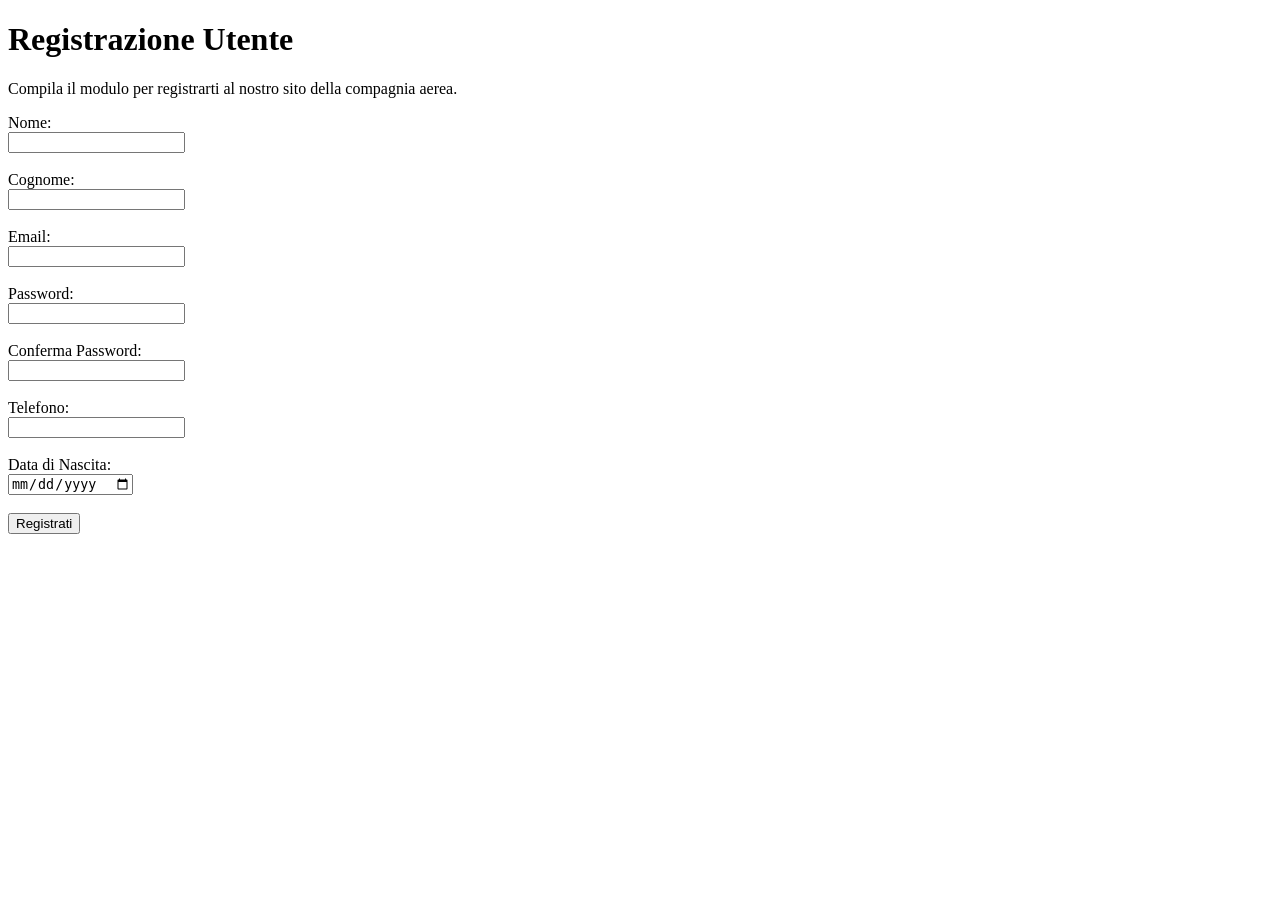
==== registrazione.html @ e49934af "Aggiunto il file html per la registrazione" ====
<!DOCTYPE html>
<html lang="it">
<head>
    <meta charset="UTF-8">
    <meta name="viewport" content="width=device-width, initial-scale=1.0">
    <title>Registrazione Utente - Compagnia Aerea</title>
</head>
<body>
    <h1>Registrazione Utente</h1>
    <p>Compila il modulo per registrarti al nostro sito della compagnia aerea.</p>
    
    <form action="process_registration.php" method="post">
        <label for="nome">Nome:</label><br>
        <input type="text" id="nome" name="nome" required><br><br>
        
        <label for="cognome">Cognome:</label><br>
        <input type="text" id="cognome" name="cognome" required><br><br>
        
        <label for="email">Email:</label><br>
        <input type="email" id="email" name="email" required><br><br>
        
        <label for="password">Password:</label><br>
        <input type="password" id="password" name="password" required><br><br>
        
        <label for="conferma_password">Conferma Password:</label><br>
        <input type="password" id="conferma_password" name="conferma_password" required><br><br>
        
        <label for="telefono">Telefono:</label><br>
        <input type="tel" id="telefono" name="telefono"><br><br>
        
        <label for="data_nascita">Data di Nascita:</label><br>
        <input type="date" id="data_nascita" name="data_nascita"><br><br>
        
        <input type="submit" value="Registrati">
    </form>
</body>
</html>
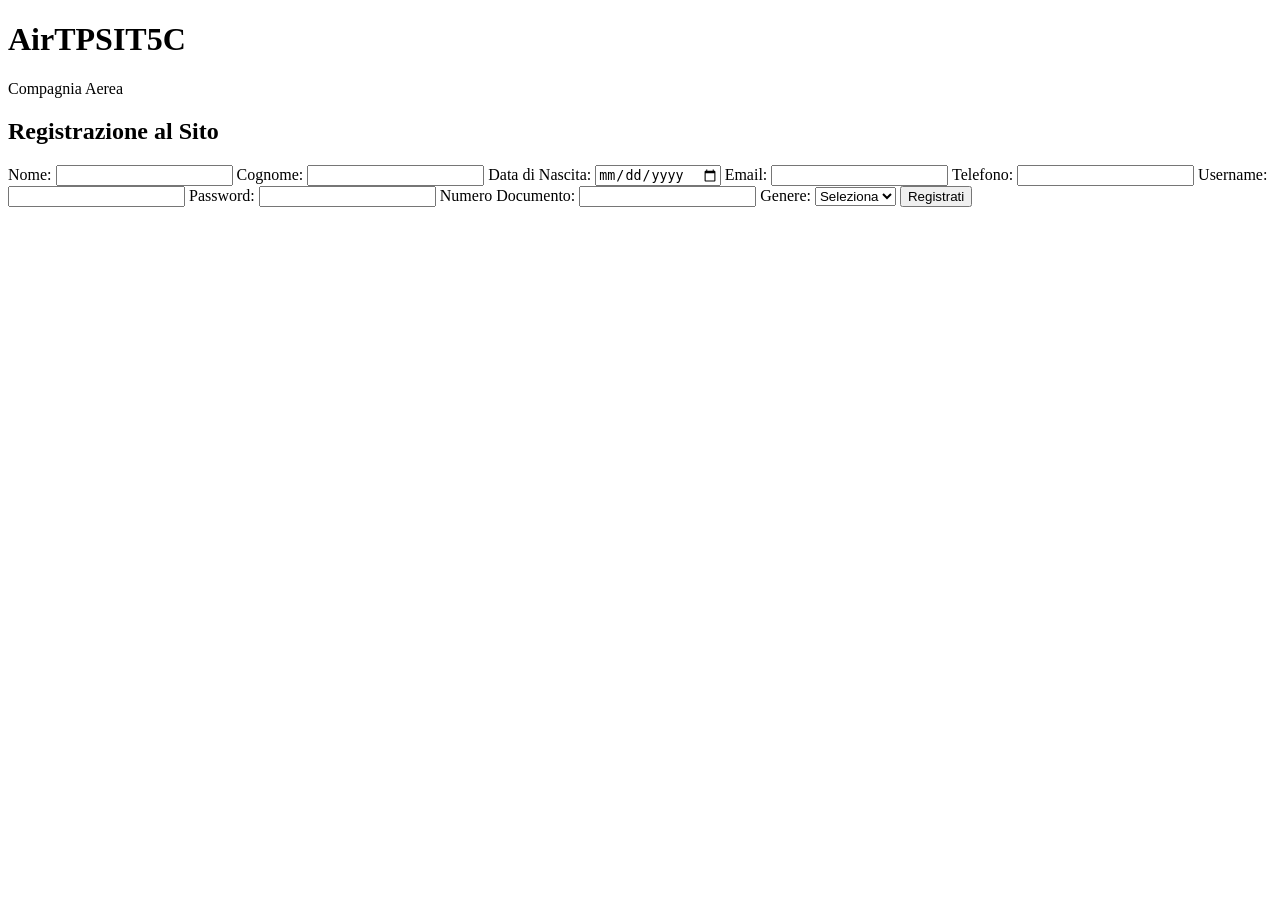
==== commit 209ef497: "aggiunta registrazione html" ====
--- a/registrazione.html
+++ b/registrazione.html
@@ -3,35 +3,51 @@
 <head>
     <meta charset="UTF-8">
     <meta name="viewport" content="width=device-width, initial-scale=1.0">
-    <title>Registrazione Utente - Compagnia Aerea</title>
+    <title>Registrazione - AirTPSIT5C</title>
+    <link rel="stylesheet" href="registrazione.css">
 </head>
 <body>
-    <h1>Registrazione Utente</h1>
-    <p>Compila il modulo per registrarti al nostro sito della compagnia aerea.</p>
-    
-    <form action="process_registration.php" method="post">
-        <label for="nome">Nome:</label><br>
-        <input type="text" id="nome" name="nome" required><br><br>
-        
-        <label for="cognome">Cognome:</label><br>
-        <input type="text" id="cognome" name="cognome" required><br><br>
-        
-        <label for="email">Email:</label><br>
-        <input type="email" id="email" name="email" required><br><br>
-        
-        <label for="password">Password:</label><br>
-        <input type="password" id="password" name="password" required><br><br>
-        
-        <label for="conferma_password">Conferma Password:</label><br>
-        <input type="password" id="conferma_password" name="conferma_password" required><br><br>
-        
-        <label for="telefono">Telefono:</label><br>
-        <input type="tel" id="telefono" name="telefono"><br><br>
-        
-        <label for="data_nascita">Data di Nascita:</label><br>
-        <input type="date" id="data_nascita" name="data_nascita"><br><br>
-        
-        <input type="submit" value="Registrati">
-    </form>
+    <div class="container">
+        <header>
+            <h1>AirTPSIT5C</h1>
+            <p>Compagnia Aerea</p>
+        </header>
+        <h2>Registrazione al Sito</h2>
+        <form action="processa_registrazione.php" method="POST">
+            <label for="nome">Nome:</label>
+            <input type="text" id="nome" name="nome" required>
+
+            <label for="cognome">Cognome:</label>
+            <input type="text" id="cognome" name="cognome" required>
+
+            <label for="data_nascita">Data di Nascita:</label>
+            <input type="date" id="data_nascita" name="data_nascita" required>
+
+            <label for="email">Email:</label>
+            <input type="email" id="email" name="email" required>
+
+            <label for="telefono">Telefono:</label>
+            <input type="tel" id="telefono" name="telefono">
+
+            <label for="username">Username:</label>
+            <input type="text" id="username" name="username" required>
+
+            <label for="password">Password:</label>
+            <input type="password" id="password" name="password" required>
+
+            <label for="numero_documento">Numero Documento:</label>
+            <input type="text" id="numero_documento" name="numero_documento" required>
+
+            <label for="genere">Genere:</label>
+            <select id="genere" name="genere">
+                <option value="">Seleziona</option>
+                <option value="M">Maschio</option>
+                <option value="F">Femmina</option>
+                <option value="Altro">Altro</option>
+            </select>
+
+            <button type="submit">Registrati</button>
+        </form>
+    </div>
 </body>
 </html>
